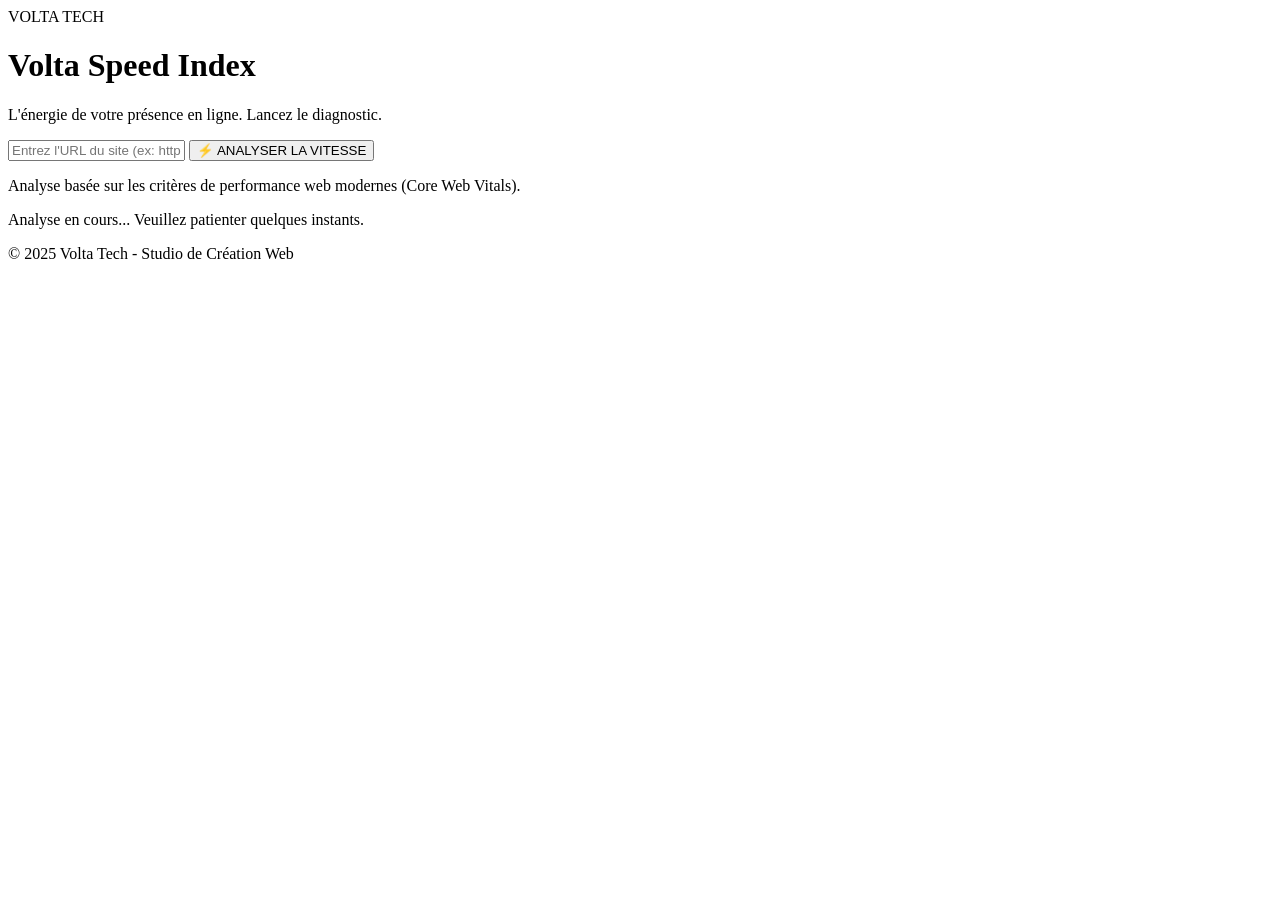
==== index.html @ 84c74e0e "Create index.html" ====
<!DOCTYPE html>
<html lang="fr">
<head>
    <meta charset="UTF-8">
    <meta name="viewport" content="width=device-width, initial-scale=1.0">
    <title>Volta Speed Index - L'énergie de votre présence en ligne</title>
    <link rel="stylesheet" href="style.css">
</head>
<body>

    <header>
        <div class="logo">VOLTA TECH</div>
    </header>

    <main class="hero">
        <div class="kinetic-bg"></div> <div class="content">
            <h1>Volta Speed Index</h1>
            <p class="subtitle">L'énergie de votre présence en ligne. Lancez le diagnostic.</p>

            <div class="input-container">
                <input type="url" id="urlInput" placeholder="Entrez l'URL du site (ex: https://monsite.com)" required>
                <button id="analyzeButton">⚡ ANALYSER LA VITESSE</button>
            </div>

            <p class="small-print">Analyse basée sur les critères de performance web modernes (Core Web Vitals).</p>

            <div id="loadingIndicator" class="hidden">
                <div class="loader"></div>
                <p>Analyse en cours... Veuillez patienter quelques instants.</p>
            </div>
        </div>
    </main>

    <footer>
        &copy; 2025 Volta Tech - Studio de Création Web
    </footer>

    <script src="script.js"></script>
</body>
</html>
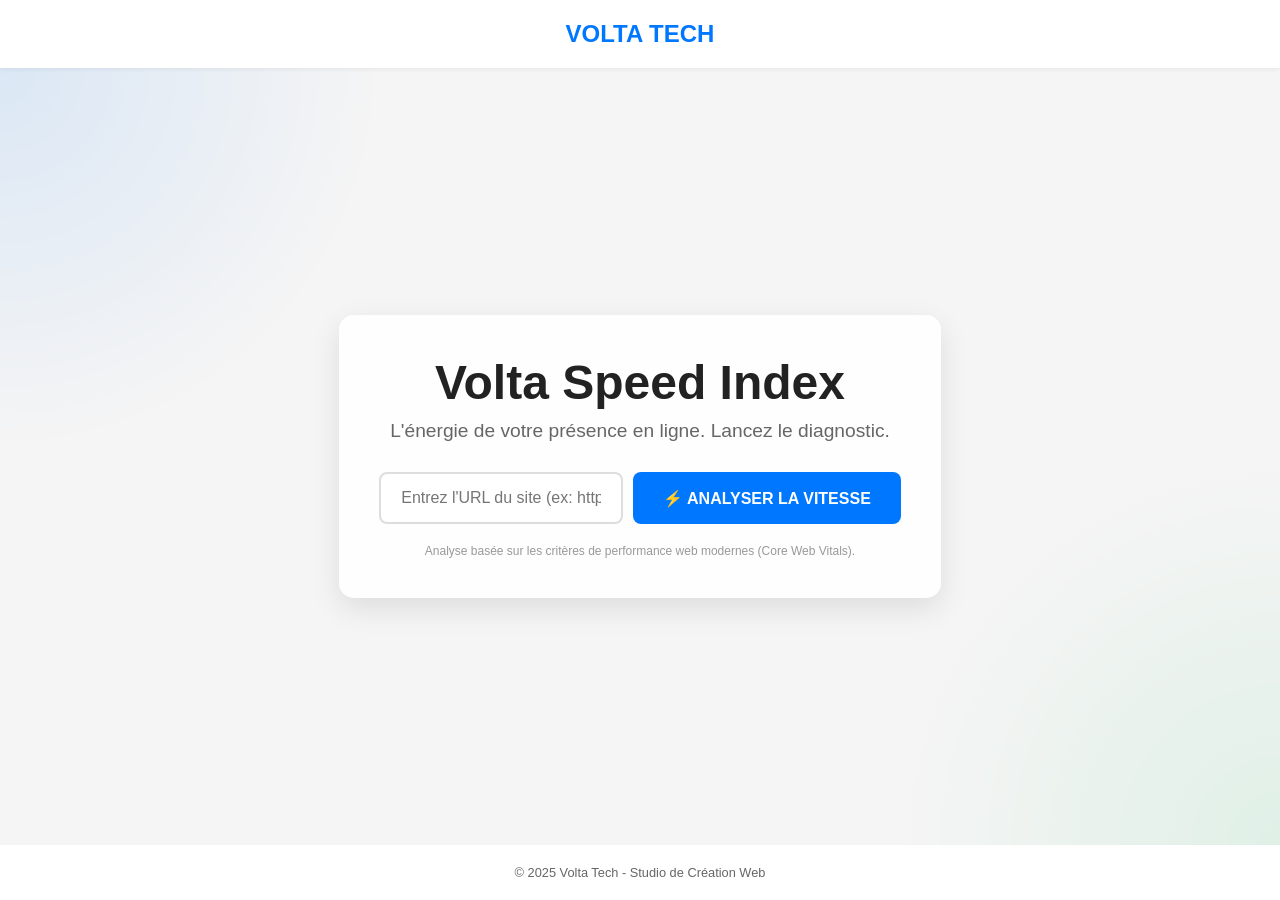
==== commit 6391fe2d: "Update index.html" ====
--- a/index.html
+++ b/index.html
@@ -7,13 +7,18 @@
     <link rel="stylesheet" href="style.css">
 </head>
 <body>
-
+    <script>
+        // MARQUEUR DE DÉPART pour la mesure de performance (cachée)
+        window.performance.mark('voltaStart');
+    </script>
+    
     <header>
         <div class="logo">VOLTA TECH</div>
     </header>
 
     <main class="hero">
-        <div class="kinetic-bg"></div> <div class="content">
+        <div class="kinetic-bg"></div>
+        <div class="content">
             <h1>Volta Speed Index</h1>
             <p class="subtitle">L'énergie de votre présence en ligne. Lancez le diagnostic.</p>
 
--- a/style.css
+++ b/style.css
@@ -0,0 +1,164 @@
+:root {
+    --color-primary: #0077FF; /* Volta Electric Blue */
+    --color-secondary: #2ECC71; /* Performance Green */
+    --color-dark: #222;
+    --color-light: #F5F5F5;
+}
+
+/* --- Général & Typographie --- */
+* {
+    box-sizing: border-box;
+    margin: 0;
+    padding: 0;
+}
+
+body {
+    font-family: 'Arial', sans-serif; /* À remplacer par une police Google Fonts moderne (ex: Poppins, Montserrat) */
+    color: var(--color-dark);
+    background-color: var(--color-light);
+    min-height: 100vh;
+    display: flex;
+    flex-direction: column;
+}
+
+/* --- Header & Footer --- */
+header, footer {
+    padding: 20px 5%;
+    background-color: white;
+    box-shadow: 0 2px 4px rgba(0, 0, 0, 0.05);
+    text-align: center;
+}
+
+.logo {
+    font-size: 1.5em;
+    font-weight: bold;
+    color: var(--color-primary);
+}
+
+footer {
+    margin-top: auto; /* Pousse le footer en bas */
+    font-size: 0.8em;
+    color: #666;
+}
+
+/* --- Section Héro (Main) --- */
+.hero {
+    flex-grow: 1;
+    display: flex;
+    justify-content: center;
+    align-items: center;
+    position: relative;
+    overflow: hidden;
+}
+
+.content {
+    z-index: 10;
+    text-align: center;
+    padding: 40px;
+    background-color: rgba(255, 255, 255, 0.95); /* Fond légèrement transparent pour l'effet */
+    border-radius: 15px;
+    box-shadow: 0 10px 30px rgba(0, 0, 0, 0.1);
+    max-width: 700px;
+}
+
+h1 {
+    font-size: 3em;
+    color: var(--color-dark);
+    margin-bottom: 10px;
+}
+
+.subtitle {
+    font-size: 1.2em;
+    color: #666;
+    margin-bottom: 30px;
+}
+
+/* --- Input & Bouton --- */
+.input-container {
+    display: flex;
+    gap: 10px;
+    margin-bottom: 20px;
+}
+
+#urlInput {
+    flex-grow: 1;
+    padding: 15px 20px;
+    border: 2px solid #DDD;
+    border-radius: 8px;
+    font-size: 1em;
+    transition: border-color 0.3s;
+}
+
+#urlInput:focus {
+    border-color: var(--color-primary);
+    outline: none;
+}
+
+#analyzeButton {
+    padding: 15px 30px;
+    background-color: var(--color-primary);
+    color: white;
+    border: none;
+    border-radius: 8px;
+    font-size: 1em;
+    font-weight: bold;
+    cursor: pointer;
+    transition: background-color 0.3s, transform 0.1s;
+}
+
+#analyzeButton:hover {
+    background-color: #005fcc; /* Bleu un peu plus foncé */
+}
+
+#analyzeButton:active {
+    transform: scale(0.98);
+}
+
+.small-print {
+    font-size: 0.75em;
+    color: #999;
+}
+
+/* --- Indicateur de Chargement (Simulé) --- */
+.hidden {
+    display: none;
+}
+
+#loadingIndicator {
+    margin-top: 30px;
+}
+
+/* Styles pour le loader (animation de chargement) */
+.loader {
+    border: 4px solid var(--color-light);
+    border-top: 4px solid var(--color-primary); /* La couleur qui "charge" */
+    border-radius: 50%;
+    width: 30px;
+    height: 30px;
+    animation: spin 1s linear infinite;
+    margin: 10px auto;
+}
+
+@keyframes spin {
+    0% { transform: rotate(0deg); }
+    100% { transform: rotate(360deg); }
+}
+
+/* --- Animation de Fond (Kinetic BG) --- */
+.kinetic-bg {
+    position: absolute;
+    top: 0;
+    left: 0;
+    width: 100%;
+    height: 100%;
+    opacity: 0.1;
+    background: radial-gradient(circle at top left, var(--color-primary) 0%, transparent 25%),
+                radial-gradient(circle at bottom right, var(--color-secondary) 0%, transparent 25%);
+    background-size: 100% 100%;
+    animation: flow 20s infinite alternate;
+}
+
+@keyframes flow {
+    0% { background-position: 0% 0%; }
+    100% { background-position: 100% 100%; }
+}
